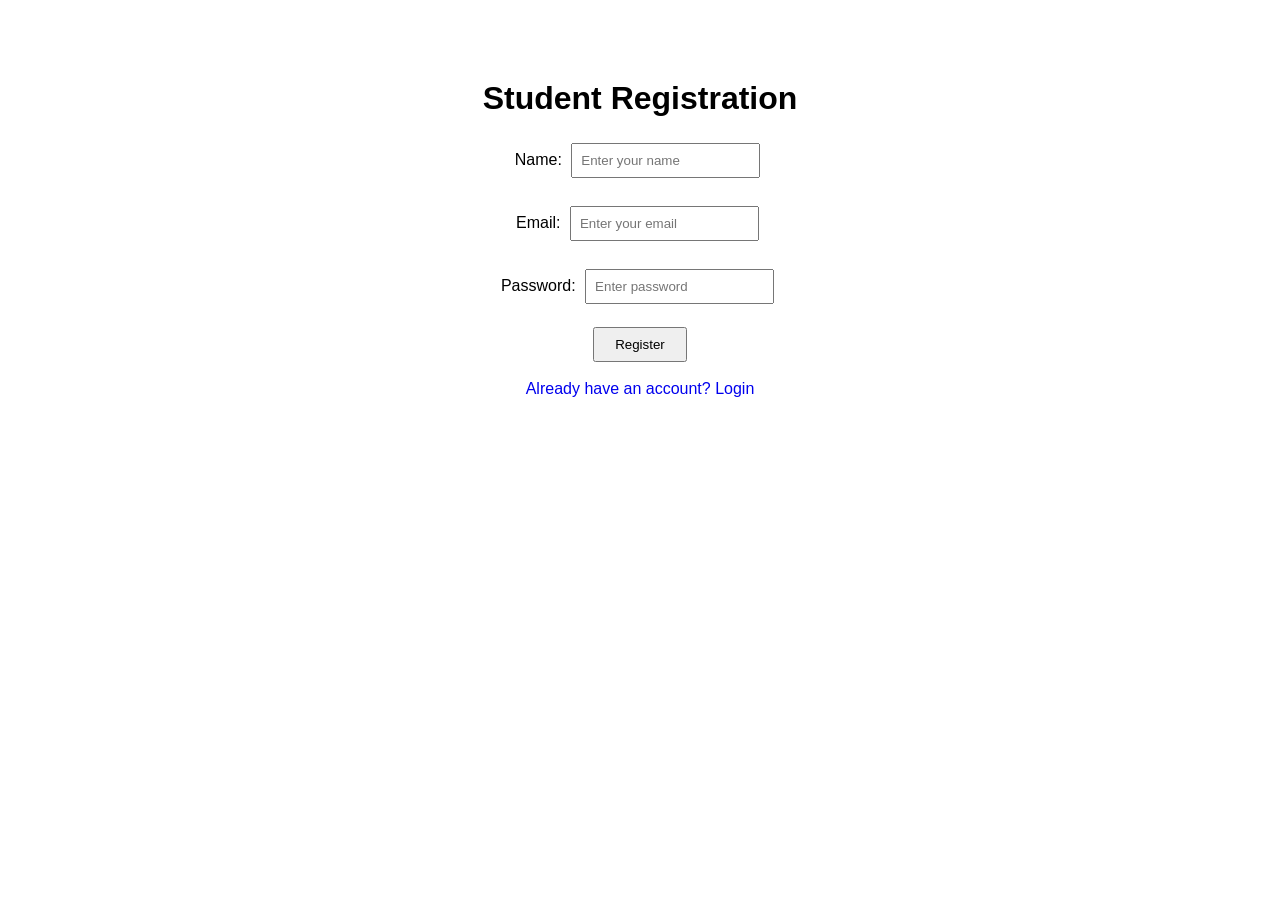
==== register.html @ e278d4c9 "Initial project setup" ====
<!DOCTYPE html>
<html>
<head>
    <title>Student Registration</title>
    <link rel="stylesheet" href="style.css">
</head>
<body>

    <h1>Student Registration</h1>

    <form>
        <label>Name:</label>
        <input type="text" placeholder="Enter your name">
        <br><br>

        <label>Email:</label>
        <input type="email" placeholder="Enter your email">
        <br><br>

        <label>Password:</label>
        <input type="password" placeholder="Enter password">
        <br><br>

        <button type="submit">Register</button>
    </form>

    <br>
    <a href="login.html">Already have an account? Login</a>

</body>
</html>
---- style.css ----
body {
    font-family: Arial, sans-serif;
    text-align: center;
    margin-top: 80px;
}

input {
    padding: 8px;
    margin: 5px;
}

button {
    padding: 8px 20px;
    cursor: pointer;
}

a {
    text-decoration: none;
}
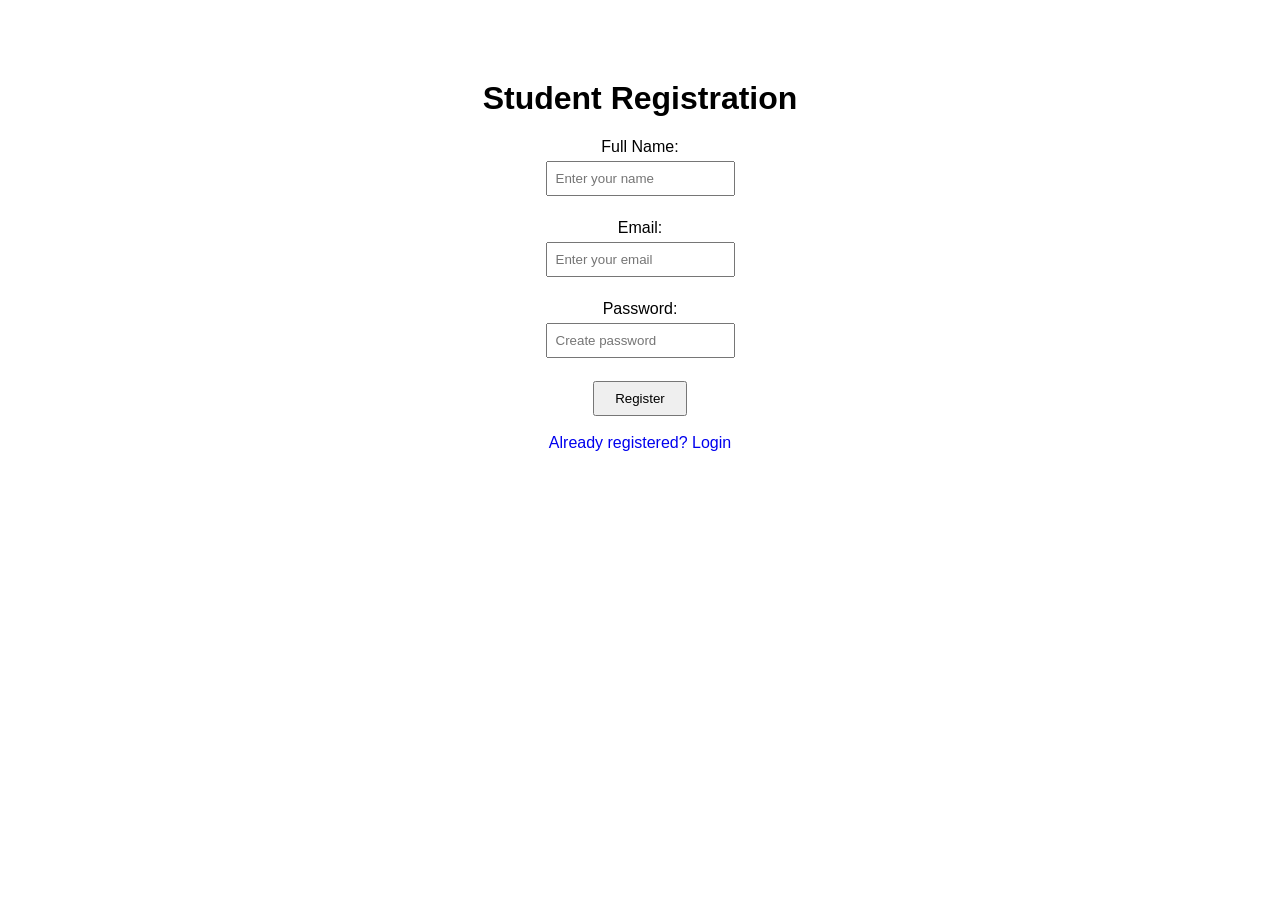
==== commit 1d394519: "Add student registration" ====
--- a/register.html
+++ b/register.html
@@ -9,23 +9,24 @@
     <h1>Student Registration</h1>
 
     <form>
-        <label>Name:</label>
-        <input type="text" placeholder="Enter your name">
+        <label>Full Name:</label><br>
+        <input type="text" placeholder="Enter your name" required>
         <br><br>
 
-        <label>Email:</label>
-        <input type="email" placeholder="Enter your email">
+        <label>Email:</label><br>
+        <input type="email" placeholder="Enter your email" required>
         <br><br>
 
-        <label>Password:</label>
-        <input type="password" placeholder="Enter password">
+        <label>Password:</label><br>
+        <input type="password" placeholder="Create password" required>
         <br><br>
 
         <button type="submit">Register</button>
     </form>
 
     <br>
-    <a href="login.html">Already have an account? Login</a>
+
+    <a href="login.html">Already registered? Login</a>
 
 </body>
 </html>
